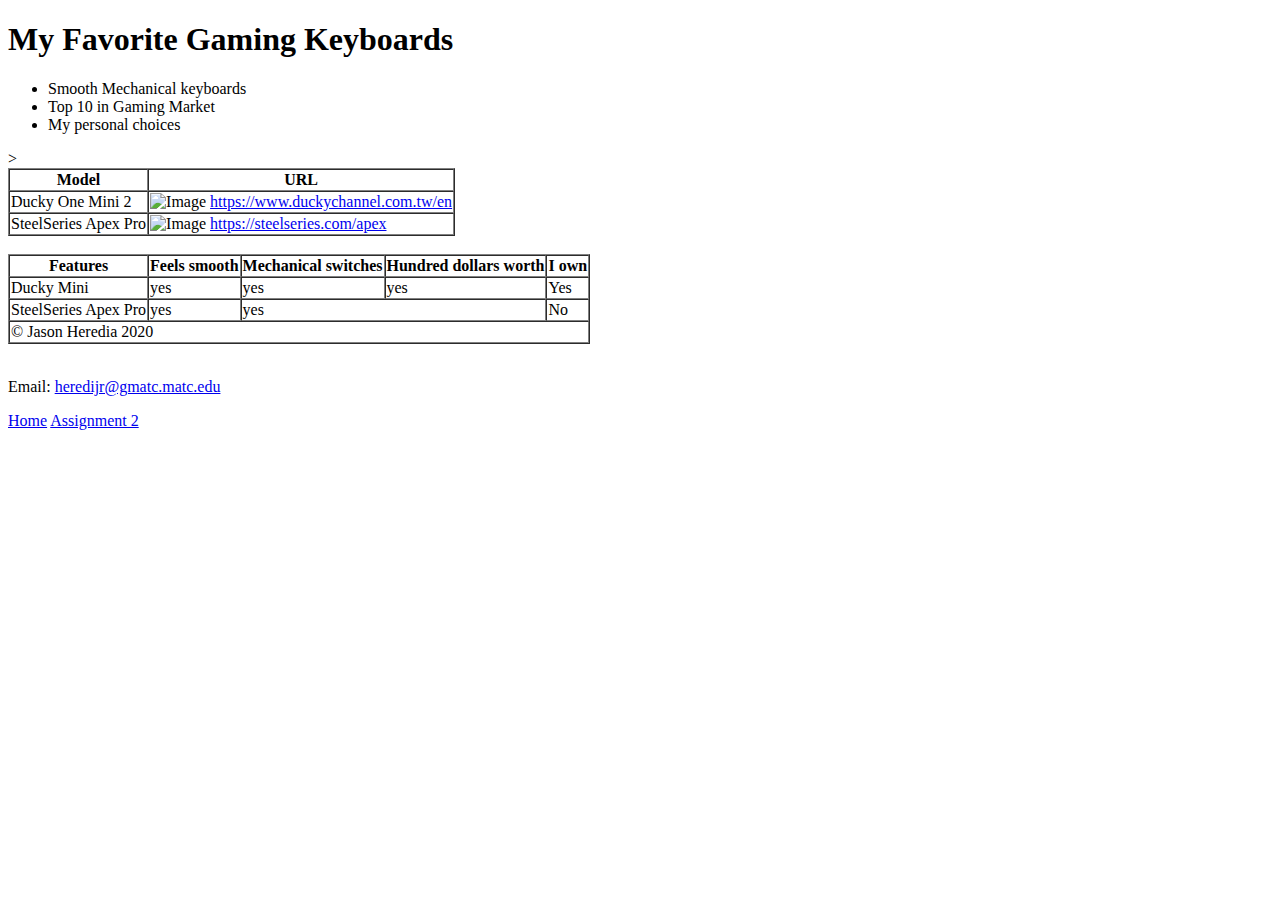
==== index.html @ 49b10b67 "Completed Activity 2" ====
<!DOCTYPE html>
<html>
    <head>
        <meta charset="utf-8"/>
        <meta name="viewport" content="width=device-width, initial-scale=1.0">
        <title>Assignment 2</title>
    </head>
    <body>
        <h1>My Favorite Gaming Keyboards</h1>
        <ul>
            <li>Smooth Mechanical keyboards</li>
            <li>Top 10 in Gaming Market</li>
            <li>My personal choices</li>
        </ul>
        <table id="simple-table" border="1" cellspacing="0">
            <tr>
                <th>Model</th>
                <th>URL</th>
            </tr>
            <tr>
                <td>Ducky One Mini 2</td>>
                <td>
                    <img src="images/Ducky%20one%20Keyboard.jpg" alt="Image" height="100" width ="120"> 
                    <a href="https://www.duckychannel.com.tw/en"
                    >https://www.duckychannel.com.tw/en</a>
                </td>
            </tr>
            <tr>
                <td>SteelSeries Apex Pro</td>
                <td>
                    <img src="images/ApexPro.jpg" alt="Image" height="100" width ="120"> 
                    <a href="https://steelseries.com/apex"
                    >https://steelseries.com/apex</a>
                </td>
            </tr>
        </table>
        <br />
        <table id="complex-table" border="1" cellspacing="0">
            <thead>
                <tr>
                    <th>Features</th>
                    <th scope="column">Feels smooth</th>
                    <th scope="column">Mechanical switches</th>
                    <th scope="column">Hundred dollars worth</th>
                    <th scope ="column">I own</th>
                </tr>
            </thead>
            <tbody>
                <tr>
                    <td scope="row">Ducky Mini</td>
                    <td>yes</td>
                    <td colspan>yes</td>
                    <td>yes</td>
                    <td colspan="4">Yes</td>
                </tr>
                <tr>
                    <td scope="row">SteelSeries Apex Pro</td>
                    <td>yes</td>
                    <td colspan="2">yes</td>
                    <td rowspan="2">No</td>
                    
                </tr>
            </tbody>
            <tfoot>
                <td colspan="5">&copy; Jason Heredia 2020 </td>      
            </tfoot>
        </table>
        <br />
        <footer>
            <p> Email: <a href="mailto:heredijr@gmatc.matc.edu">heredijr@gmatc.matc.edu</a></p>
            <a href="../index.html">Home</a>
            <a href="../Activity-2/index.html">Assignment 2</a>
        </footer>
    </body>
</html>
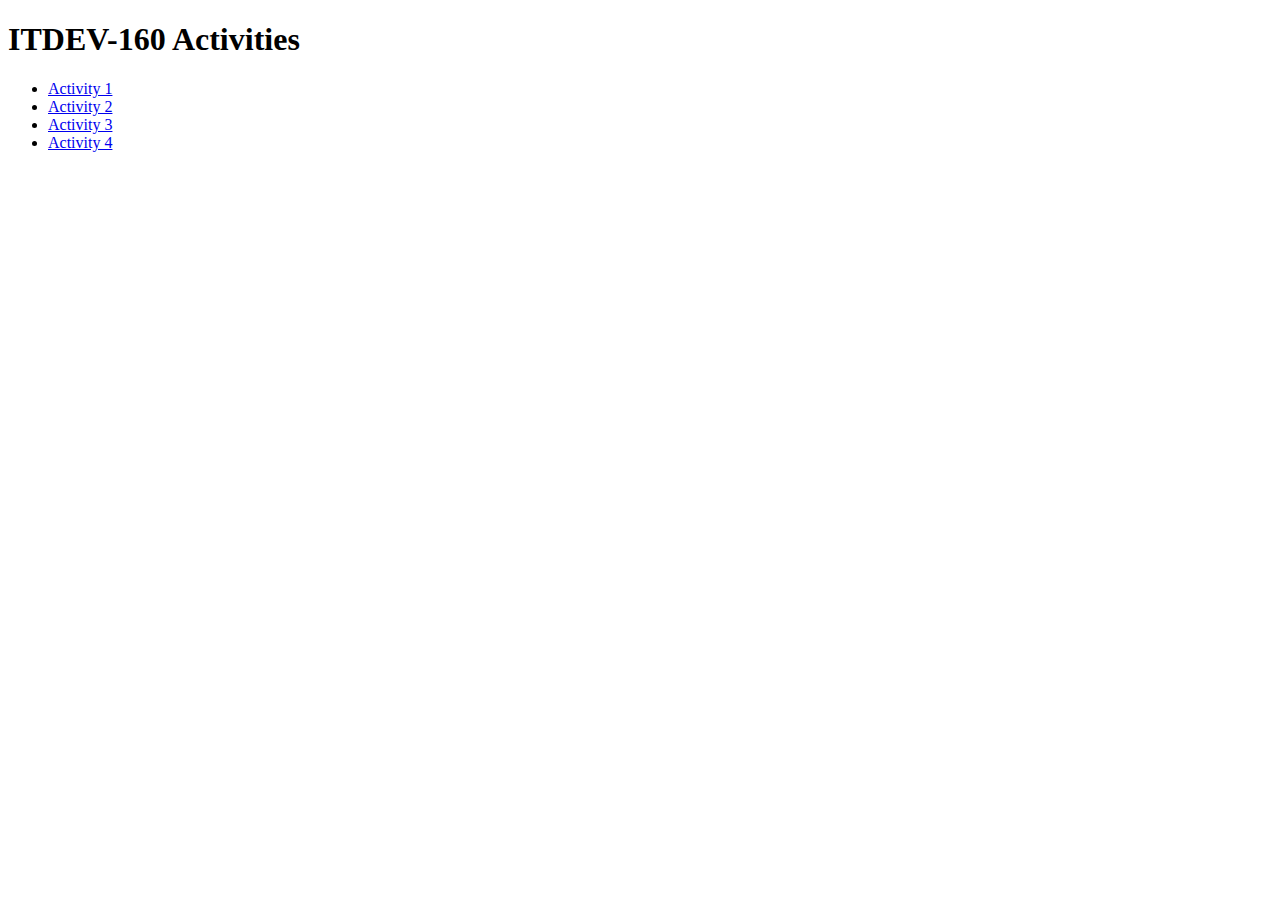
==== commit c5a089ac: "Completed Activity 4" ====
--- a/index.html
+++ b/index.html
@@ -1,75 +1,17 @@
 <!DOCTYPE html>
-<html>
-    <head>
-        <meta charset="utf-8"/>
-        <meta name="viewport" content="width=device-width, initial-scale=1.0">
-        <title>Assignment 2</title>
-    </head>
-    <body>
-        <h1>My Favorite Gaming Keyboards</h1>
-        <ul>
-            <li>Smooth Mechanical keyboards</li>
-            <li>Top 10 in Gaming Market</li>
-            <li>My personal choices</li>
-        </ul>
-        <table id="simple-table" border="1" cellspacing="0">
-            <tr>
-                <th>Model</th>
-                <th>URL</th>
-            </tr>
-            <tr>
-                <td>Ducky One Mini 2</td>>
-                <td>
-                    <img src="images/Ducky%20one%20Keyboard.jpg" alt="Image" height="100" width ="120"> 
-                    <a href="https://www.duckychannel.com.tw/en"
-                    >https://www.duckychannel.com.tw/en</a>
-                </td>
-            </tr>
-            <tr>
-                <td>SteelSeries Apex Pro</td>
-                <td>
-                    <img src="images/ApexPro.jpg" alt="Image" height="100" width ="120"> 
-                    <a href="https://steelseries.com/apex"
-                    >https://steelseries.com/apex</a>
-                </td>
-            </tr>
-        </table>
-        <br />
-        <table id="complex-table" border="1" cellspacing="0">
-            <thead>
-                <tr>
-                    <th>Features</th>
-                    <th scope="column">Feels smooth</th>
-                    <th scope="column">Mechanical switches</th>
-                    <th scope="column">Hundred dollars worth</th>
-                    <th scope ="column">I own</th>
-                </tr>
-            </thead>
-            <tbody>
-                <tr>
-                    <td scope="row">Ducky Mini</td>
-                    <td>yes</td>
-                    <td colspan>yes</td>
-                    <td>yes</td>
-                    <td colspan="4">Yes</td>
-                </tr>
-                <tr>
-                    <td scope="row">SteelSeries Apex Pro</td>
-                    <td>yes</td>
-                    <td colspan="2">yes</td>
-                    <td rowspan="2">No</td>
-                    
-                </tr>
-            </tbody>
-            <tfoot>
-                <td colspan="5">&copy; Jason Heredia 2020 </td>      
-            </tfoot>
-        </table>
-        <br />
-        <footer>
-            <p> Email: <a href="mailto:heredijr@gmatc.matc.edu">heredijr@gmatc.matc.edu</a></p>
-            <a href="../index.html">Home</a>
-            <a href="../Activity-2/index.html">Assignment 2</a>
-        </footer>
-    </body>
+<html lang='en'>
+<head>
+    <meta charset="UTF-8">
+    <meta name="viewport" content="width=device-width, initial-scale=1.0">
+    <title>ITDEV-160 Activities</title>
+</head>
+<body>
+    <h1>ITDEV-160 Activities</h1>
+    <ul>
+        <li><a href="Activity-1/index.html">Activity 1</a></li>
+        <li><a href="Activity-2/index.html">Activity 2</a></li>
+        <li><a href="Activity-3/index.html">Activity 3</a></li>
+        <li><a href="Activity-4/index.html">Activity 4</a></li>
+    </ul>
+</body>
 </html>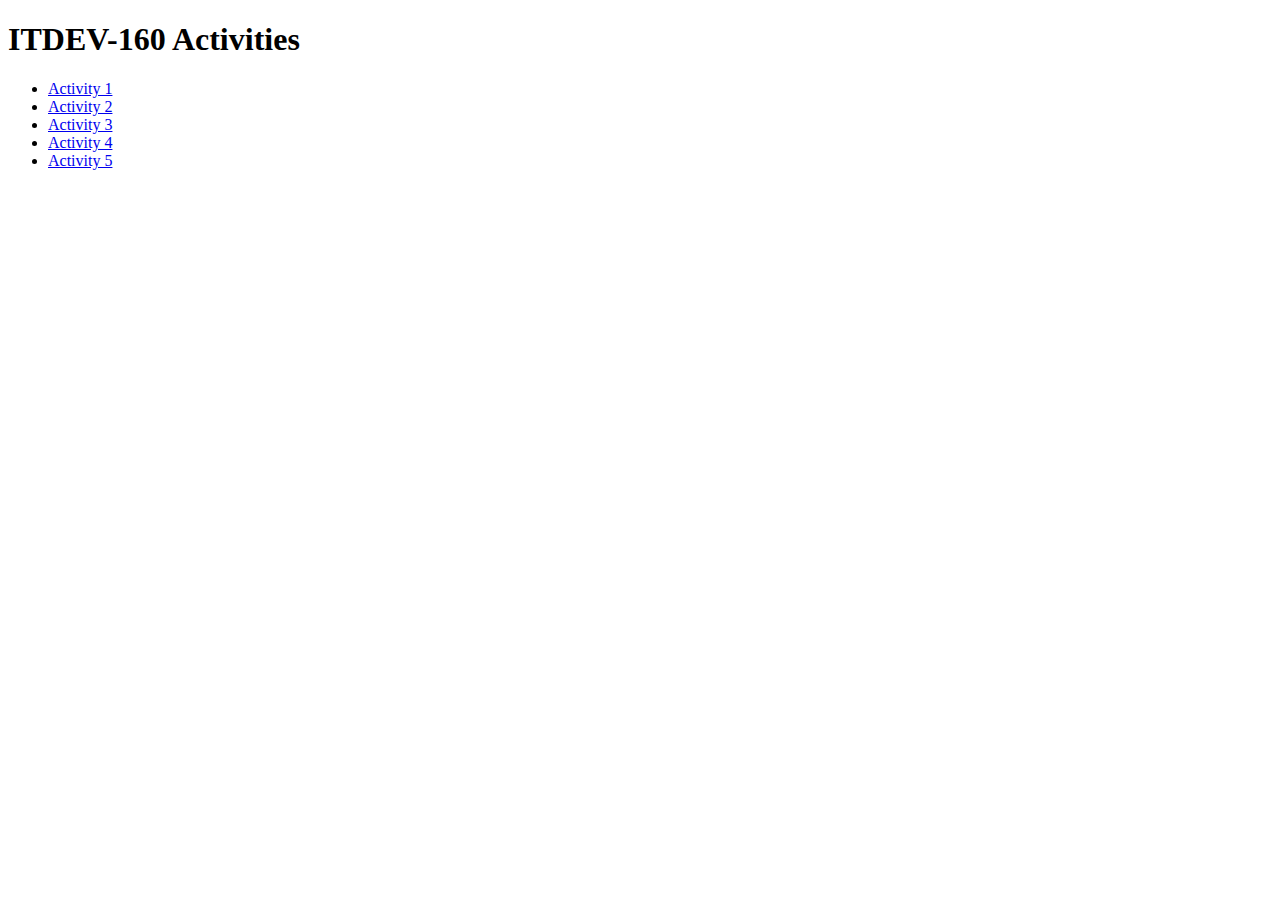
==== commit 47fd9bdc: "Activity Index Upated" ====
--- a/index.html
+++ b/index.html
@@ -12,6 +12,7 @@
         <li><a href="Activity-2/index.html">Activity 2</a></li>
         <li><a href="Activity-3/index.html">Activity 3</a></li>
         <li><a href="Activity-4/index.html">Activity 4</a></li>
+        <li><a href="Activity-5/index.html">Activity 5</a></li>
     </ul>
 </body>
 </html>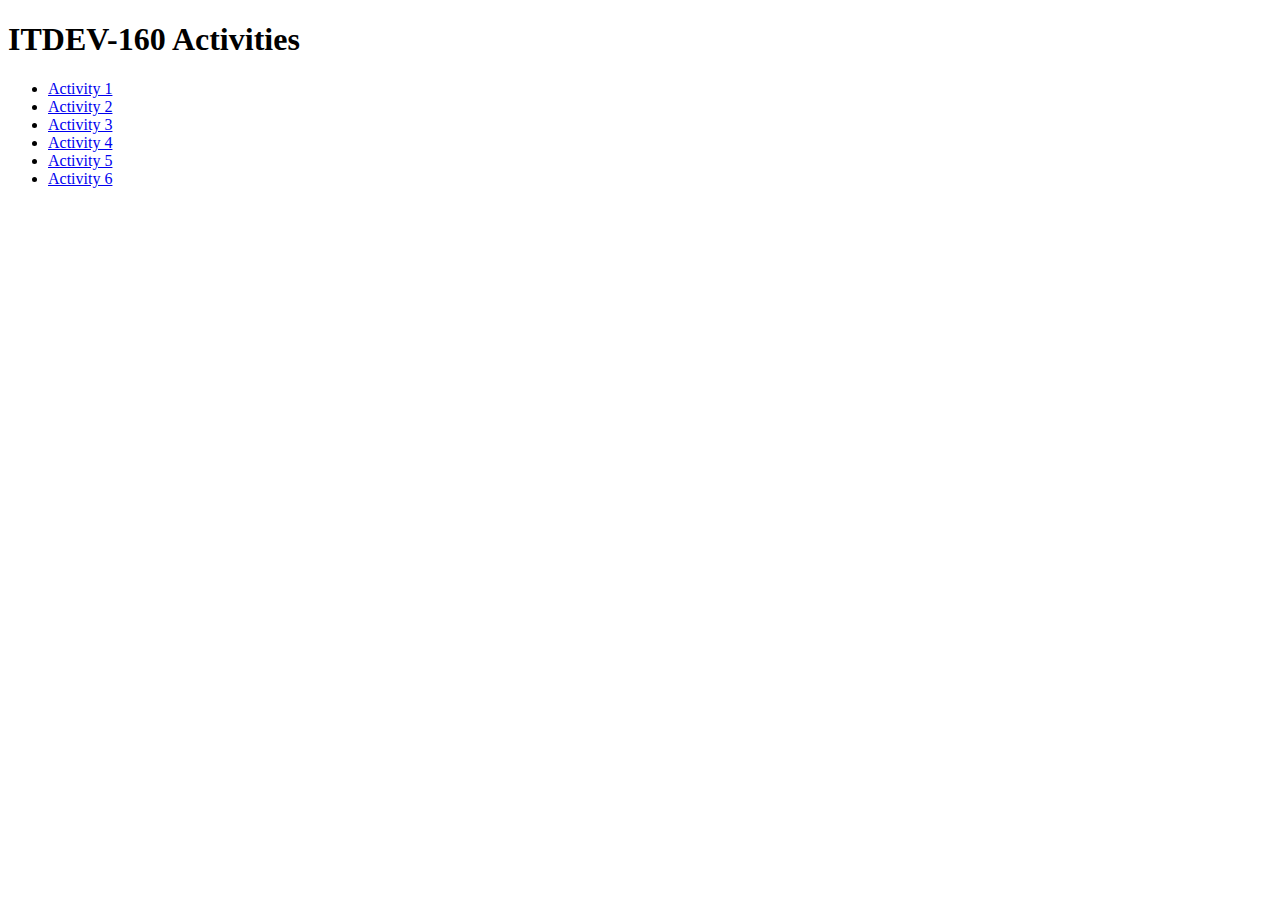
==== commit 0dbd0dc0: "Updated Activities" ====
--- a/index.html
+++ b/index.html
@@ -13,6 +13,7 @@
         <li><a href="Activity-3/index.html">Activity 3</a></li>
         <li><a href="Activity-4/index.html">Activity 4</a></li>
         <li><a href="Activity-5/index.html">Activity 5</a></li>
+        <li><a href="activity-6/index.html">Activity 6</a></li>
     </ul>
 </body>
 </html>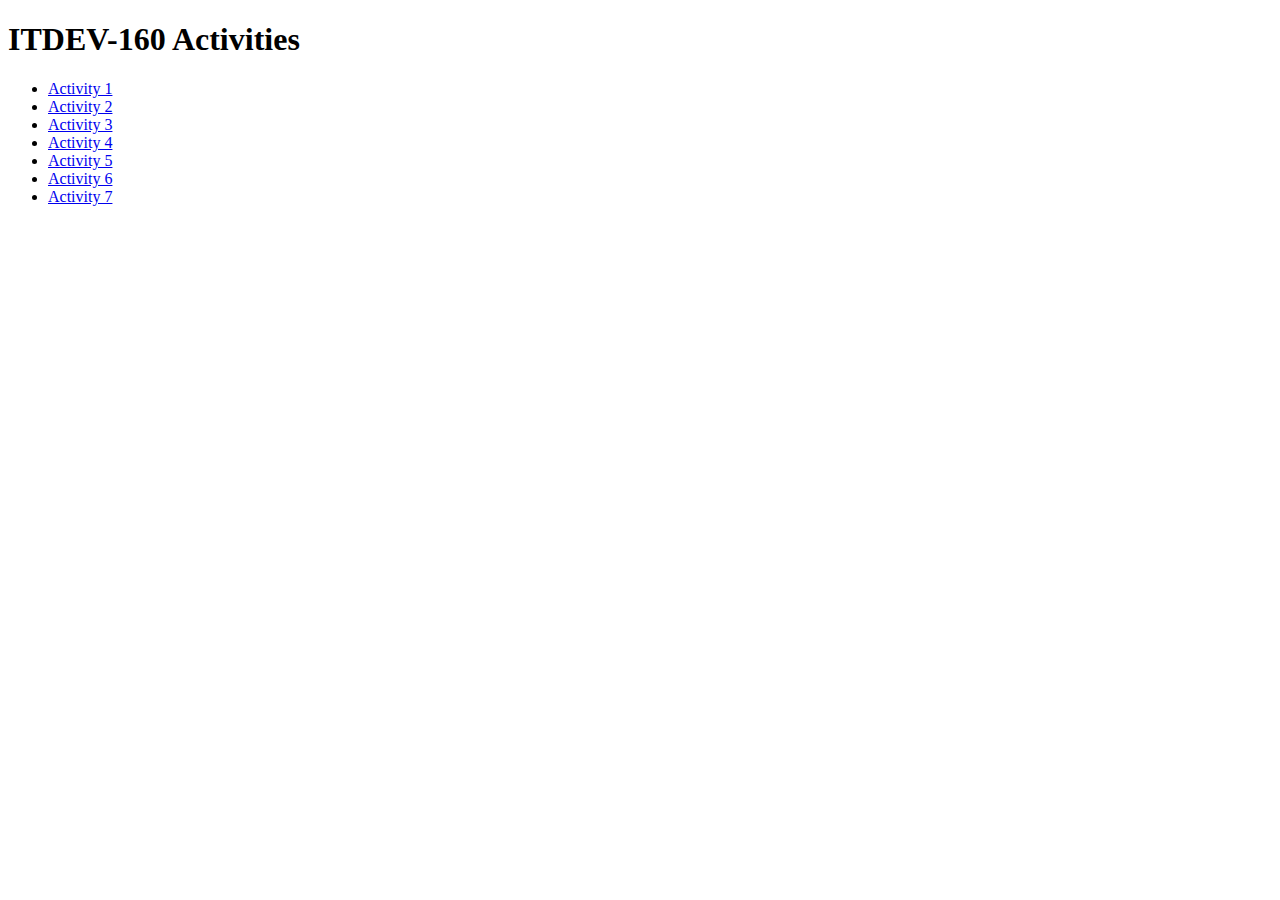
==== commit 44e190a5: "Updated" ====
--- a/index.html
+++ b/index.html
@@ -14,6 +14,7 @@
         <li><a href="Activity-4/index.html">Activity 4</a></li>
         <li><a href="Activity-5/index.html">Activity 5</a></li>
         <li><a href="activity-6/index.html">Activity 6</a></li>
+        <li><a href="Activity-7/index.html">Activity 7</a></li>
     </ul>
 </body>
 </html>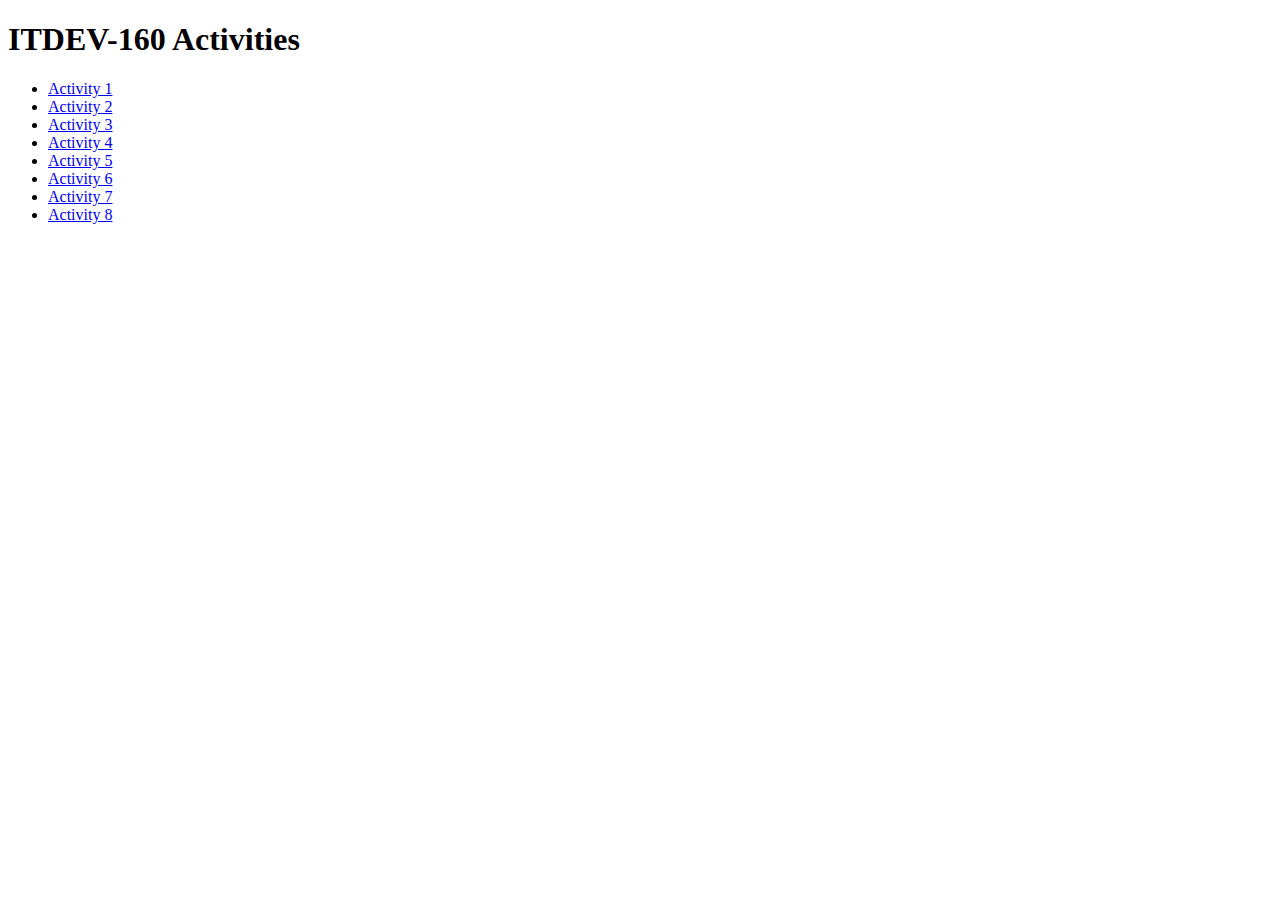
==== commit c54c983f: "Activity Index Updated" ====
--- a/index.html
+++ b/index.html
@@ -15,6 +15,7 @@
         <li><a href="Activity-5/index.html">Activity 5</a></li>
         <li><a href="activity-6/index.html">Activity 6</a></li>
         <li><a href="Activity-7/index.html">Activity 7</a></li>
+        <li><a href="Activity-8/index.html">Activity 8</a></li>
     </ul>
 </body>
 </html>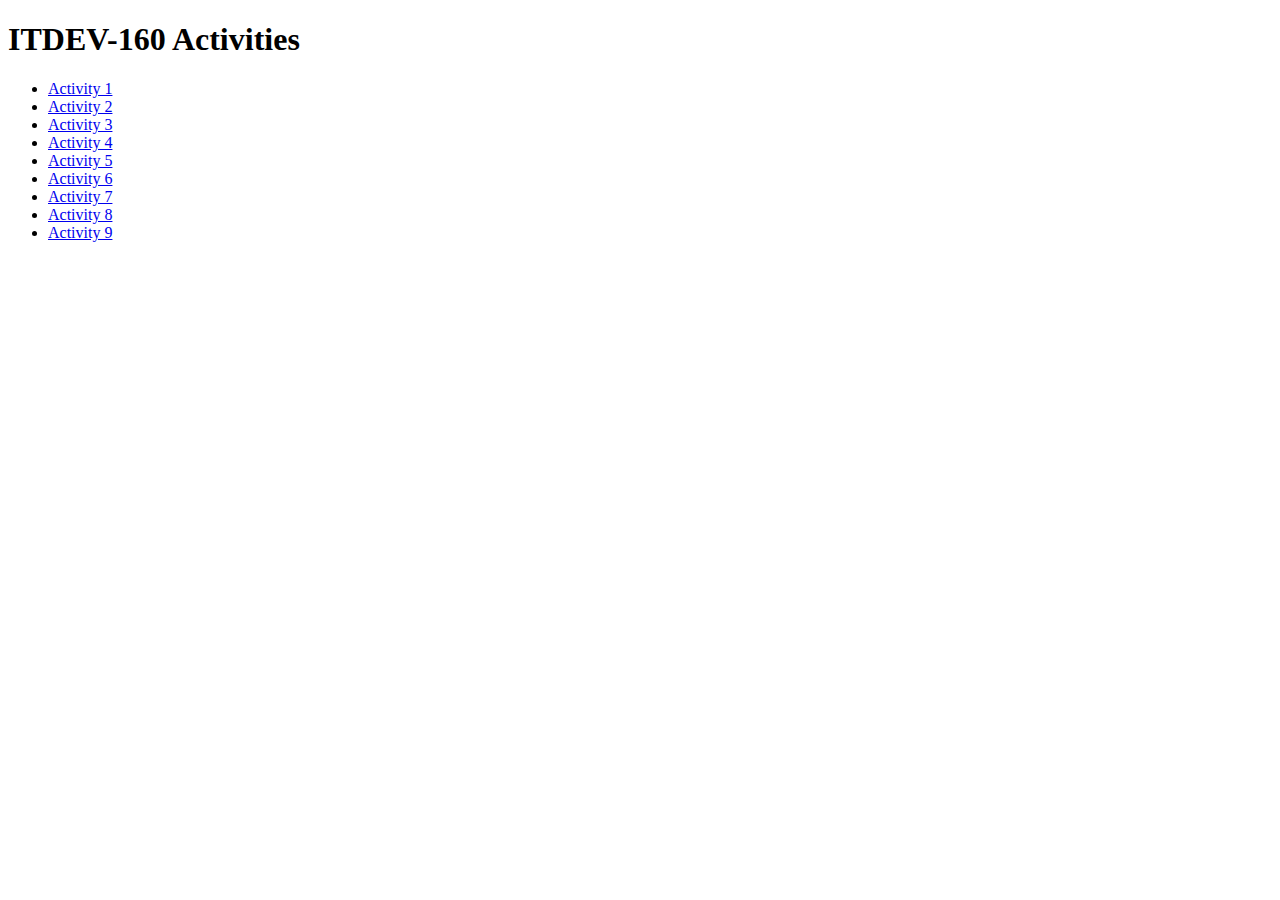
==== commit f5878a9e: "Updated" ====
--- a/index.html
+++ b/index.html
@@ -16,6 +16,7 @@
         <li><a href="activity-6/index.html">Activity 6</a></li>
         <li><a href="Activity-7/index.html">Activity 7</a></li>
         <li><a href="Activity-8/index.html">Activity 8</a></li>
+        <li><a href="Activity-9/index.html">Activity 9</a></li>
     </ul>
 </body>
 </html>